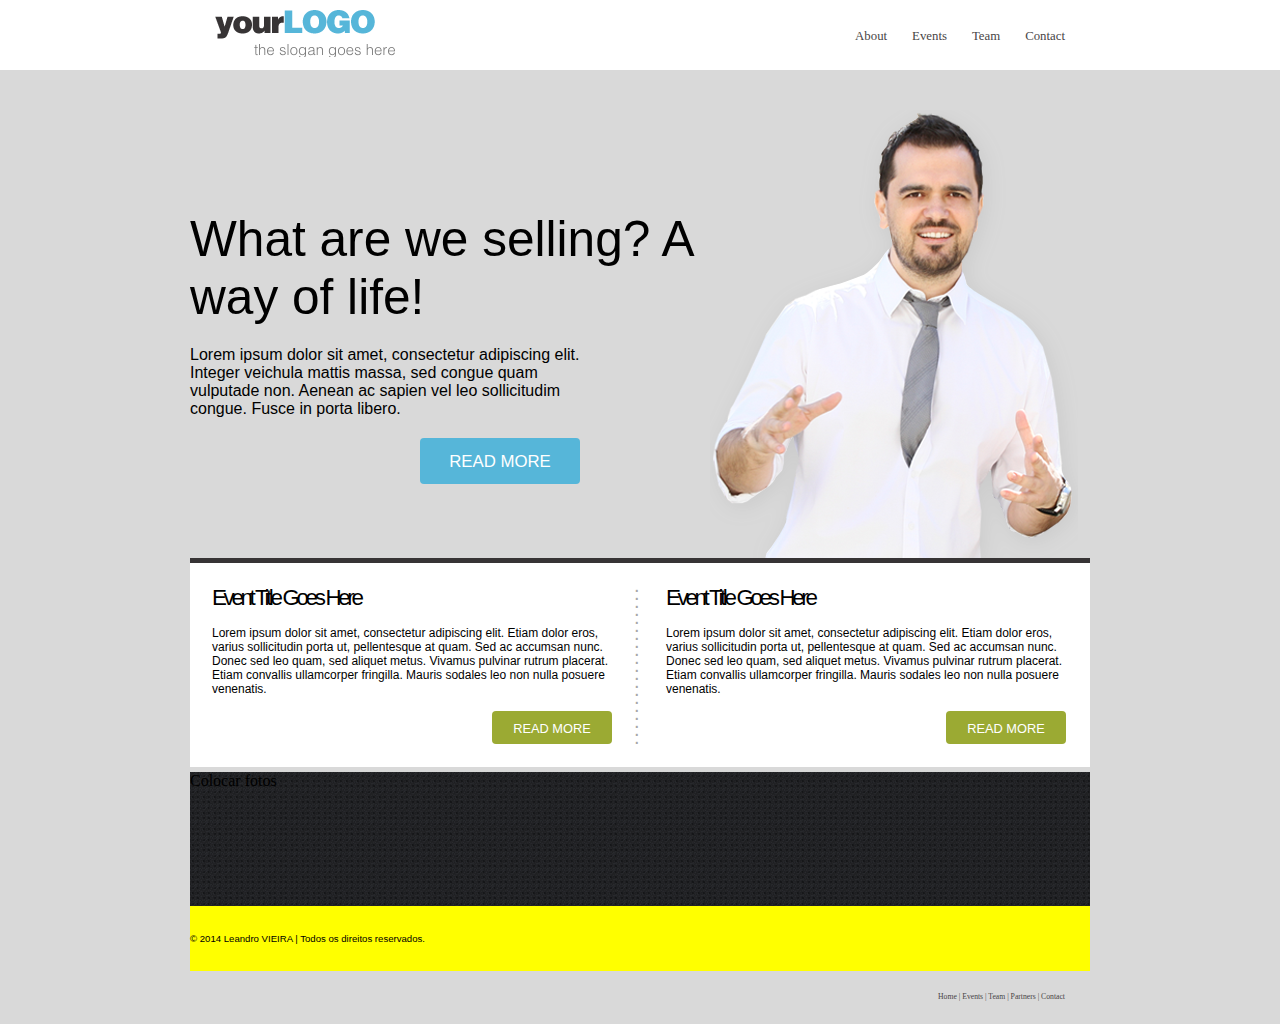
==== Henrique/home.html @ 0860da0f "Testes com o rodapé" ====
<!DOCTYPE html>
<html lang="pt-br">
<head>
    <meta charset="UTF-8">
	<meta author="Leandro Vieira">
    <link rel="stylesheet" type="text/css" href="base.css" media="screen">
    <title>::: Put Your Logo Here :::</title>
</head>
<body>

<section class="fundoEscuro">
    <header class="cabecalho">
        <section class="corpoCabecalho">

            <div id="logo"><!-- AREA DO LOGO /--></div>

        	<nav id="menuSuperior">
        	    <ul>
            		<li><a href="#" target="_self">About</a></li>
            		<li><a href="#" target="_self">Events</a></li>
            		<li><a href="#" target="_self">Team</a></li>
            		<li><a href="#" target="_self">Contact</a></li>
        	    </ul>
        	</nav>
        </section>
    </header>

    <section class="corpoPrincipal">
        <section class="corpoTexto">
            <h1>What are we selling? A way of life!</h1>

            <p>Lorem ipsum dolor sit amet, consectetur adipiscing elit. Integer veichula mattis massa, sed congue quam vulputade non. Aenean ac sapien vel leo sollicitudim congue. Fusce in porta libero.</p>

            <a href="#" target="_self" class="botaoGrande">Read more</a>
        </section>

        <div class="banner"><!-- AREA DO BANNER /--></div>

    </section>

    <section class="corpoInferior">
        <section class="conteudoTexto">
            <h2>Event Title Goes Here</h2>
            <p>Lorem ipsum dolor sit amet, consectetur adipiscing elit. Etiam dolor eros, varius sollicitudin porta ut, pellentesque at quam. Sed ac accumsan nunc. Donec sed leo quam, sed aliquet metus. Vivamus pulvinar rutrum placerat. Etiam convallis ullamcorper fringilla. Mauris sodales leo non nulla posuere venenatis.</p>
            <a href="#" target="_self" class="botaoPequeno">Read more</a>
        </section>
        
        <!-- Divisoria do conteúdo /-->
        <section class="barraDivisoria">. . . . . . . . . . . . . . . . . . . .</section>
        
        <section class="conteudoTexto">
            <h2>Event Title Goes Here</h2>
            <p>Lorem ipsum dolor sit amet, consectetur adipiscing elit. Etiam dolor eros, varius sollicitudin porta ut, pellentesque at quam. Sed ac accumsan nunc. Donec sed leo quam, sed aliquet metus. Vivamus pulvinar rutrum placerat. Etiam convallis ullamcorper fringilla. Mauris sodales leo non nulla posuere venenatis.</p>
            <a href="#" target="_self" class="botaoPequeno">Read more</a>
        </section>
        <section class="corpoInferiorRodape">
            Colocar fotos
        </section>
    </section>

    <footer class="rodape">
        <div class="rodapeCorpo">
        &copy; 2014 Leandro VIEIRA | Todos os direitos reservados.
        </div>
        <nav id="menuInferior" class="rodapeCorpo">
            <ul>
                <li><a href="#" target="_self">Home | Events | Team | Partners | Contact</a></li>
            </ul>
        </nav>
    </footer>
</section>

</body>
</html>
---- Henrique/base.css ----
/*
   Copyright 2013 – Todos os direitos reservados
   Leandro Vieira Santos
*/

/* Adicionando um pequeno CSS reset */
* { margin: 0; padding: 0; text-color: #494647; }

body { background-color: #d9d9d9; }

h1 { font-family: 'Lantinghei TC', Arial, serif; font-size: 3.1em; font-weight: lighter; position: relative; margin-top: 100px; float: left; }

h2 {
    font-family: 'Andale Mono', 'Trebuchet MS', Helvetica, serif;
    font-size: 1.4em;
    font-weight: lighter;
    position: relative;
    float: left;
    letter-spacing: -0.15em;
}

p { font-family: Helvetica, Arial, serif; font-size: 1em; font-weight: lighter; width: 410px; position: relative; margin: 20px auto; float: left; }

/* Área do logotipo */
#logo { background: url('logo.png') no-repeat; width: 182px; height: 62px; margin: 10px 25px; float: left; }

/* Definindo os menus superior e inferior */
#menuSuperior ul {
    padding: 0px;
    margin: 10px;
    float: right;
    list-style: none;
    line-height: 3em;
}

#menuSuperior ul li { display: inline; }

#menuSuperior ul li a {
    font-family: 'Lucida Grande', serif;
    font-size: 0.8em;
    padding: 2px 10px;
    float: left;
    color: #484546;
    text-decoration: none;
    margin-right: 5px;
}

#menuSuperior ul li a:hover {
    text-shadow: 0px 0px 5px #56b6d9;
}

/* Menu Inferior - rodape */
#menuInferior ul {
    padding: 0px;
    margin: 10px;
    float: right;
    list-style: none;
    line-height: 3em;
}

#menuinferior ul li { display: inline; }

#menuInferior ul li a {
    font-family: 'Lucida Grande', serif;
    font-size: 0.8em;
    padding: 2px 10px;
    float: left;
    color: #484546;
    text-decoration: none;
    margin-right: 5px;
}

#menuInferior ul li a:hover {
    text-shadow: 0px 0px 5px #56b6d9;
}
/* -------------------------------------- */


.fundoEscuro { width: 100%; height: 100%; }

.banner { background: url('banner.png') no-repeat; width: 368px; min-height: 448px; position: relative; float: left; }

/* Definindo o cabeçalho */
.cabecalho { background: #fff; width: 100%; min-height: 70px; }

.corpoCabecalho { width: 900px; height: 70px; margin: auto; position: relative; }

/* Criando o corpo */
.corpoPrincipal { width: 900px; min-height: 448px; margin: 40px auto 0 auto; clear: both; }

.corpoTexto { width: 500px; min-width: 520px; min-height: 448px; position: relative; float: left; }

.corpoInferior { background-color: #ffffff; width: 900px; height: 235px; border-top: 5px solid #373435; margin: auto; }

.corpoInferiorRodape {
    background: url('textura_v2.png') repeat;
    width: 900px;
    height: 134px;
    border-top: 5px solid #d9d9d9;
    margin: auto;
    position: relative;
    float: left;
}

.conteudoTexto {
    width: 400px;
    min-height: 160px;
    position: relative;
    float: left;
    margin: 22px;
}

.conteudoTexto > p { font-family: Helvetica, Arial, serif; font-size: 0.75em; text-align: left; margin: auto; margin: 15px auto; }

/* Botões */
.botaoGrande {
    background: #56b6d9;
    width: 160px;
    height: 46px;
    border-radius: 4px;
    font-family: Helvetica, Arial, serif;
    font-size: 1.05em;
    font-weight: lighter;
    text-transform: uppercase;
    text-align: center;
    text-decoration: none;
    line-height: 2.8em;
    color: #fff;
    position: relative;
    float: left;
    vertical-align: bottom;
    margin-left: 230px;
}

.botaoPequeno {
    background: #9baa33;
    width: 120px;
    height: 33px;
    border-radius: 4px;
    font-family: Helvetica, Arial, serif;
    font-size: 0.8em;
    font-weight: lighter;
    text-transform: uppercase;
    text-align: center;
    text-decoration: none;
    line-height: 2.8em;
    color: #fff;
    position: relative;
    float: left;
    vertical-align: bottom;
    margin-left: 280px;
}

.barraDivisoria {
    font-family: Helvetica, Arial, serif;
    font-size: 20px;
    color: #a7a7a7;
    line-height: 0.4em;
    width: 10px;
    min-height: 150px;
    position: relative;
    float: left;
    margin: 18px auto;
}

/* Definindo o rodapé e seus elementos
   NOTA: Se deseja definir o tamanho de uma fonte de modo estático, informe o tamanho em 'px'.
   Se deseja definir o tamanho de modo dinâmico, informe em 'em'.
   Por padrão, 1em = 16px
   Para converter o tamanho da fonte em pixels para em, basta dividir por 16;
        10px = 0.625em (10 / 16 = 0.625)
        12px = 0.7eem (12 / 16 = 0.75)
        22px = 1.375em (22 / 16 = 1.375)
*/
.rodape { width: 100%; min-height: 65px; margin: auto; }

.rodapeCorpo {
    background: yellow;
    font-family: Helvetica, Arial, sans-serif;
    font-size: 0.6em;
    line-height: 65px;
    max-width: 900px;
    margin: 0 auto;
}
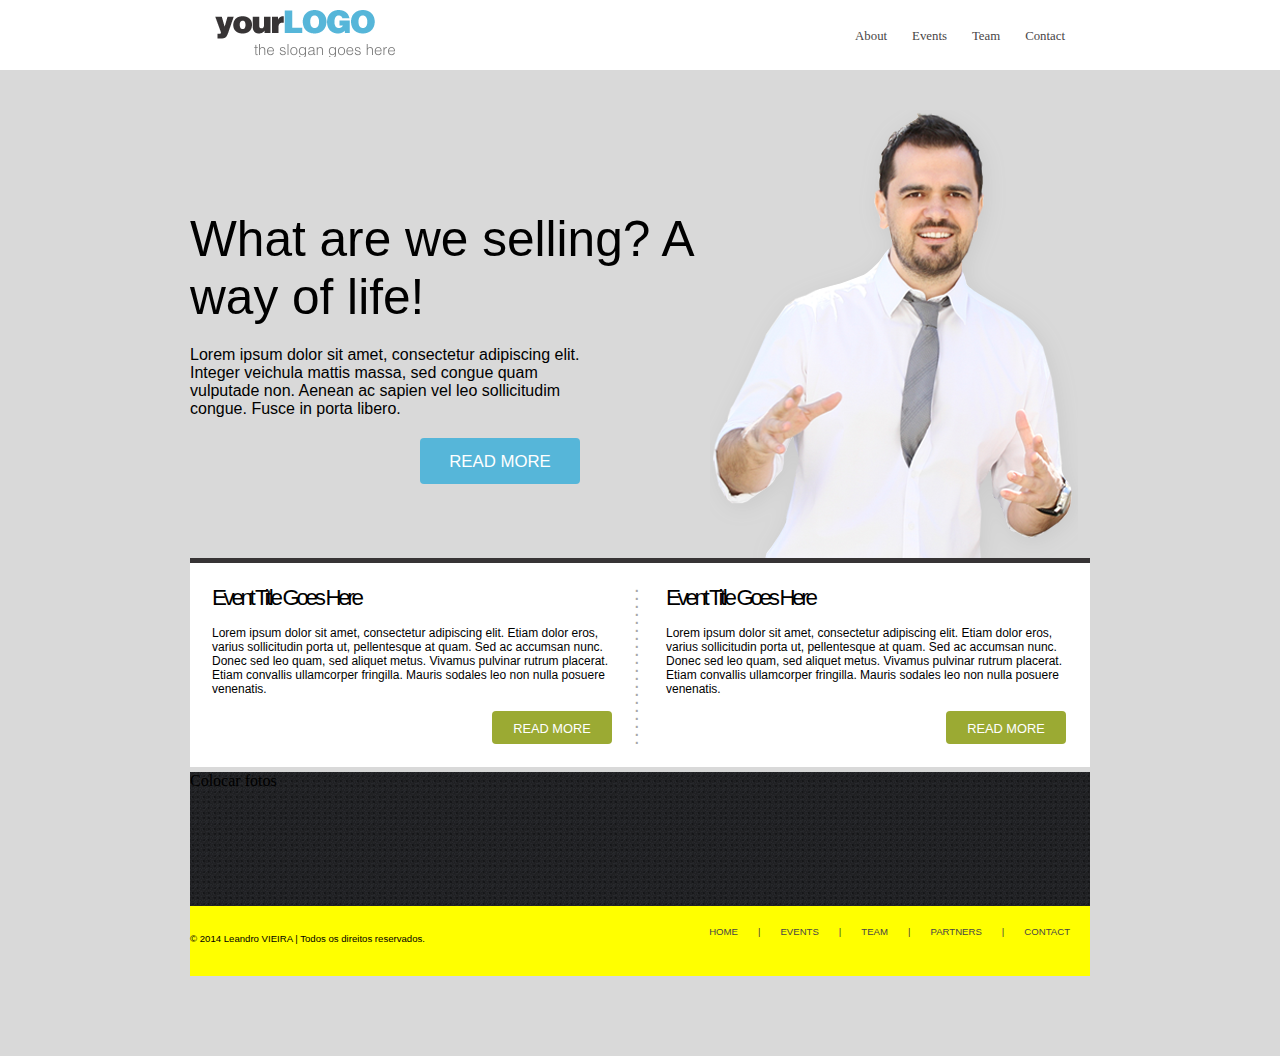
==== commit d9f335f3: "Quase pronto..." ====
--- a/Henrique/home.html
+++ b/Henrique/home.html
@@ -45,7 +45,7 @@
             <a href="#" target="_self" class="botaoPequeno">Read more</a>
         </section>
         
-        <!-- Divisoria do conteúdo /-->
+        <!-- Divisoria entre o conteúdo /-->
         <section class="barraDivisoria">. . . . . . . . . . . . . . . . . . . .</section>
         
         <section class="conteudoTexto">
@@ -59,14 +59,24 @@
     </section>
 
     <footer class="rodape">
-        <div class="rodapeCorpo">
-        &copy; 2014 Leandro VIEIRA | Todos os direitos reservados.
-        </div>
-        <nav id="menuInferior" class="rodapeCorpo">
-            <ul>
-                <li><a href="#" target="_self">Home | Events | Team | Partners | Contact</a></li>
-            </ul>
-        </nav>
+        <section class="corpoRodape">
+        
+            <div id="creditos">&copy; 2014 Leandro VIEIRA | Todos os direitos reservados.</div>
+        
+            <nav id="menuInferior">
+                <ul>
+                    <li><a href="#" target="_self">Home</a></li>
+                    <li><a href="###" target="_self">|</a></li>
+                    <li><a href="#" target="_self">Events</a></li>
+                    <li><a href="###" target="_self">|</a></li>
+                    <li><a href="#" target="_self">Team</a></li>
+                    <li><a href="###" target="_self">|</a></li>
+                    <li><a href="#" target="_self">Partners</a></li>
+                    <li><a href="###" target="_self">|</a></li>
+                    <li><a href="#" target="_self">Contact</a></li>
+                </ul>
+            </nav>
+        </section>
     </footer>
 </section>
 
--- a/Henrique/base.css
+++ b/Henrique/base.css
@@ -22,7 +22,10 @@
 p { font-family: Helvetica, Arial, serif; font-size: 1em; font-weight: lighter; width: 410px; position: relative; margin: 20px auto; float: left; }
 
 /* Área do logotipo */
-#logo { background: url('logo.png') no-repeat; width: 182px; height: 62px; margin: 10px 25px; float: left; }
+#logo { background: url('logo.png') no-repeat; width: 182px; height: 62px; margin: 10px 25px; position: relative; float: left; }
+
+/* Créditos do site */
+#creditos { margin: 0px; max-height: 30px; position: relative; float: left; }
 
 /* Definindo os menus superior e inferior */
 #menuSuperior ul {
@@ -58,16 +61,14 @@
     line-height: 3em;
 }
 
-#menuinferior ul li { display: inline; }
+#menuInferior ul li { display: inline; }
 
 #menuInferior ul li a {
-    font-family: 'Lucida Grande', serif;
-    font-size: 0.8em;
     padding: 2px 10px;
     float: left;
     color: #484546;
     text-decoration: none;
-    margin-right: 5px;
+    text-transform: uppercase;
 }
 
 #menuInferior ul li a:hover {
@@ -172,13 +173,15 @@
         12px = 0.7eem (12 / 16 = 0.75)
         22px = 1.375em (22 / 16 = 1.375)
 */
-.rodape { width: 100%; min-height: 65px; margin: auto; }
+.rodape { width: 100%; min-height: 150px; margin: auto; position: relative; float: left; }
 
-.rodapeCorpo {
+.corpoRodape {
     background: yellow;
     font-family: Helvetica, Arial, sans-serif;
     font-size: 0.6em;
     line-height: 65px;
     max-width: 900px;
-    margin: 0 auto;
+    height: 70px;
+    margin: auto;
+    position: relative;
 }
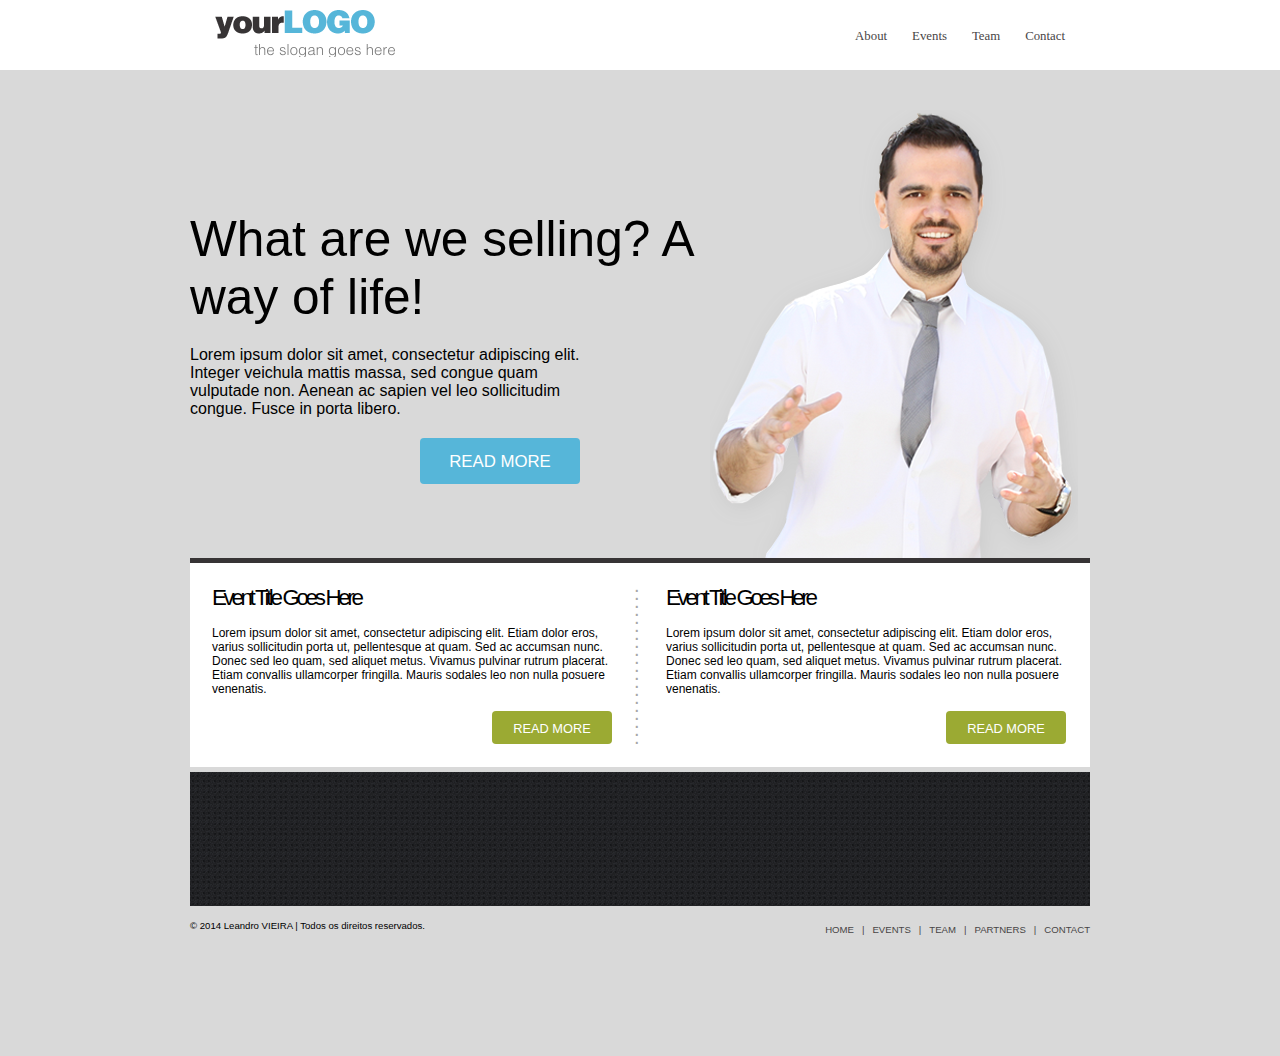
==== commit b34c9cc3: "95% concluído – Reta Final!" ====
--- a/Henrique/home.html
+++ b/Henrique/home.html
@@ -53,9 +53,16 @@
             <p>Lorem ipsum dolor sit amet, consectetur adipiscing elit. Etiam dolor eros, varius sollicitudin porta ut, pellentesque at quam. Sed ac accumsan nunc. Donec sed leo quam, sed aliquet metus. Vivamus pulvinar rutrum placerat. Etiam convallis ullamcorper fringilla. Mauris sodales leo non nulla posuere venenatis.</p>
             <a href="#" target="_self" class="botaoPequeno">Read more</a>
         </section>
+
         <section class="corpoInferiorRodape">
-            Colocar fotos
+            <div></div>
+            <div></div>
+            <div></div>
+            <div></div>
+            <div></div>
+            <div></div>
         </section>
+
     </section>
 
     <footer class="rodape">
--- a/Henrique/base.css
+++ b/Henrique/base.css
@@ -24,10 +24,8 @@
 /* Área do logotipo */
 #logo { background: url('logo.png') no-repeat; width: 182px; height: 62px; margin: 10px 25px; position: relative; float: left; }
 
-/* Créditos do site */
-#creditos { margin: 0px; max-height: 30px; position: relative; float: left; }
 
-/* Definindo os menus superior e inferior */
+/* Definindo os menus superior */
 #menuSuperior ul {
     padding: 0px;
     margin: 10px;
@@ -52,28 +50,6 @@
     text-shadow: 0px 0px 5px #56b6d9;
 }
 
-/* Menu Inferior - rodape */
-#menuInferior ul {
-    padding: 0px;
-    margin: 10px;
-    float: right;
-    list-style: none;
-    line-height: 3em;
-}
-
-#menuInferior ul li { display: inline; }
-
-#menuInferior ul li a {
-    padding: 2px 10px;
-    float: left;
-    color: #484546;
-    text-decoration: none;
-    text-transform: uppercase;
-}
-
-#menuInferior ul li a:hover {
-    text-shadow: 0px 0px 5px #56b6d9;
-}
 /* -------------------------------------- */
 
 
@@ -176,12 +152,36 @@
 .rodape { width: 100%; min-height: 150px; margin: auto; position: relative; float: left; }
 
 .corpoRodape {
-    background: yellow;
     font-family: Helvetica, Arial, sans-serif;
     font-size: 0.6em;
-    line-height: 65px;
     max-width: 900px;
     height: 70px;
     margin: auto;
     position: relative;
 }
+
+/* Créditos do site */
+#creditos { margin: 0px; height: 40px; line-height: 40px; position: relative; float: left; }
+
+/* Menu Inferior - rodape */
+#menuInferior ul {
+    padding: 0;
+    margin: 0;
+    float: right;
+    list-style: none;
+    line-height: 3em;
+}
+
+#menuInferior ul li { display: inline; }
+
+#menuInferior ul li a {
+    padding: 10px 0 2px 8px;
+    float: left;
+    color: #484546;
+    text-decoration: none;
+    text-transform: uppercase;
+}
+
+#menuInferior ul li a:hover {
+    text-shadow: 0px 0px 5px #56b6d9;
+}
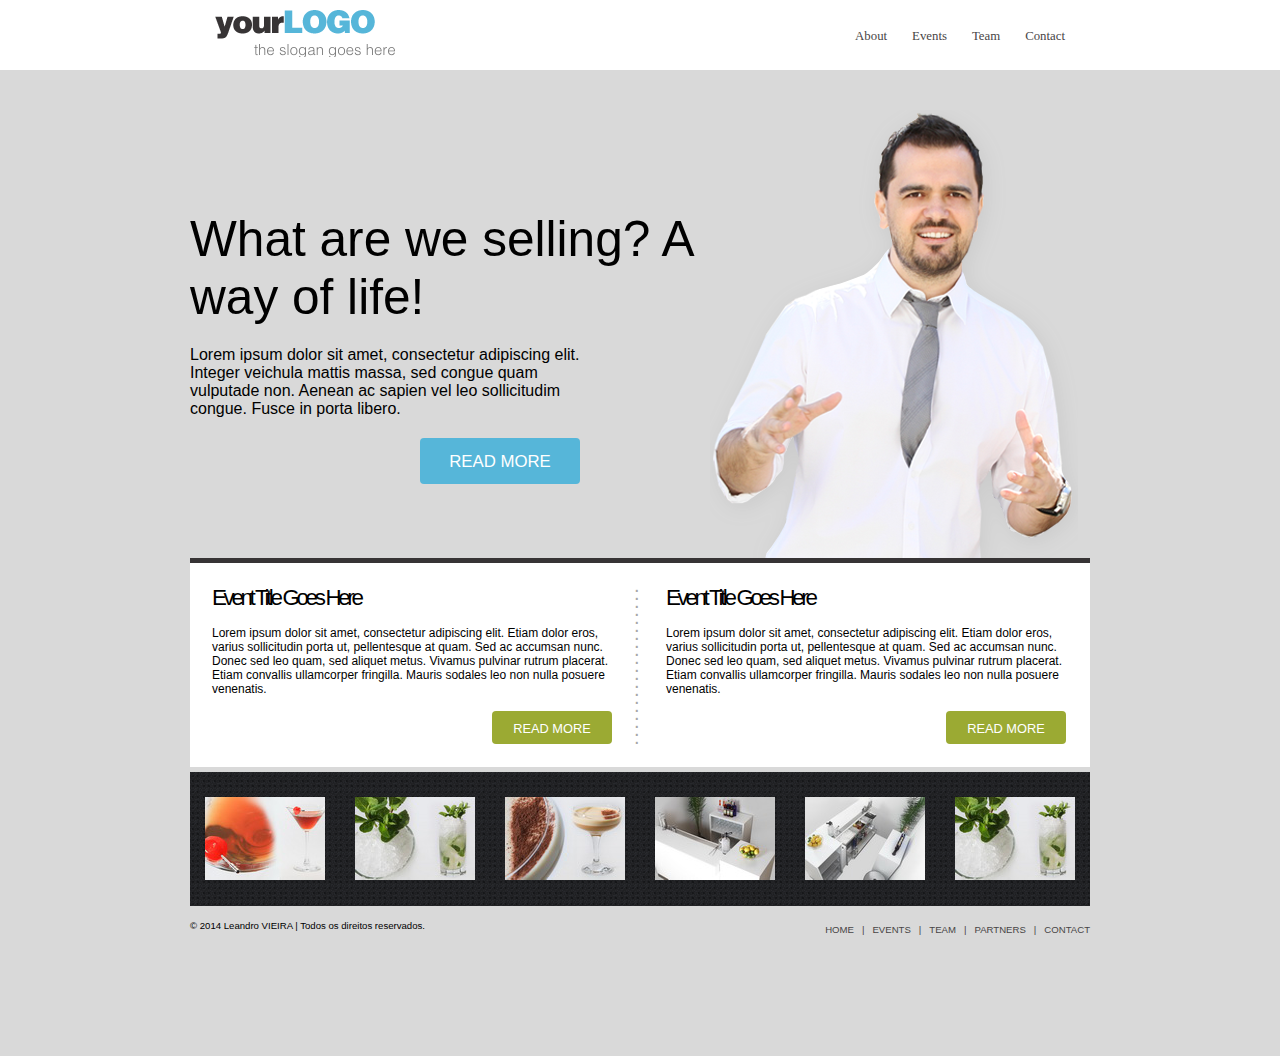
==== commit 1cb941bd: "Finalmente pronto!" ====
--- a/Henrique/home.html
+++ b/Henrique/home.html
@@ -55,12 +55,12 @@
         </section>
 
         <section class="corpoInferiorRodape">
-            <div></div>
-            <div></div>
-            <div></div>
-            <div></div>
-            <div></div>
-            <div></div>
+            <img src="Slice-1.png" alt="Click here!" />
+            <img src="Slice-2.png" alt="Click here!" />
+            <img src="Slice-3.png" alt="Click here!" />
+            <img src="Slice-4.png" alt="Click here!" />
+            <img src="Slice-5.png" alt="Click here!" />
+            <img src="Slice-6.png" alt="Click here!" />
         </section>
 
     </section>
--- a/Henrique/base.css
+++ b/Henrique/base.css
@@ -20,6 +20,10 @@
 }
 
 p { font-family: Helvetica, Arial, serif; font-size: 1em; font-weight: lighter; width: 410px; position: relative; margin: 20px auto; float: left; }
+
+img { width: 120px; height: 83px; margin: 15px 5px; padding: 10px; border: 0; position: relative; float: left; }
+
+img:hover { border: #c9c9c9 2px solid; padding: 2px; }
 
 /* Área do logotipo */
 #logo { background: url('logo.png') no-repeat; width: 182px; height: 62px; margin: 10px 25px; position: relative; float: left; }
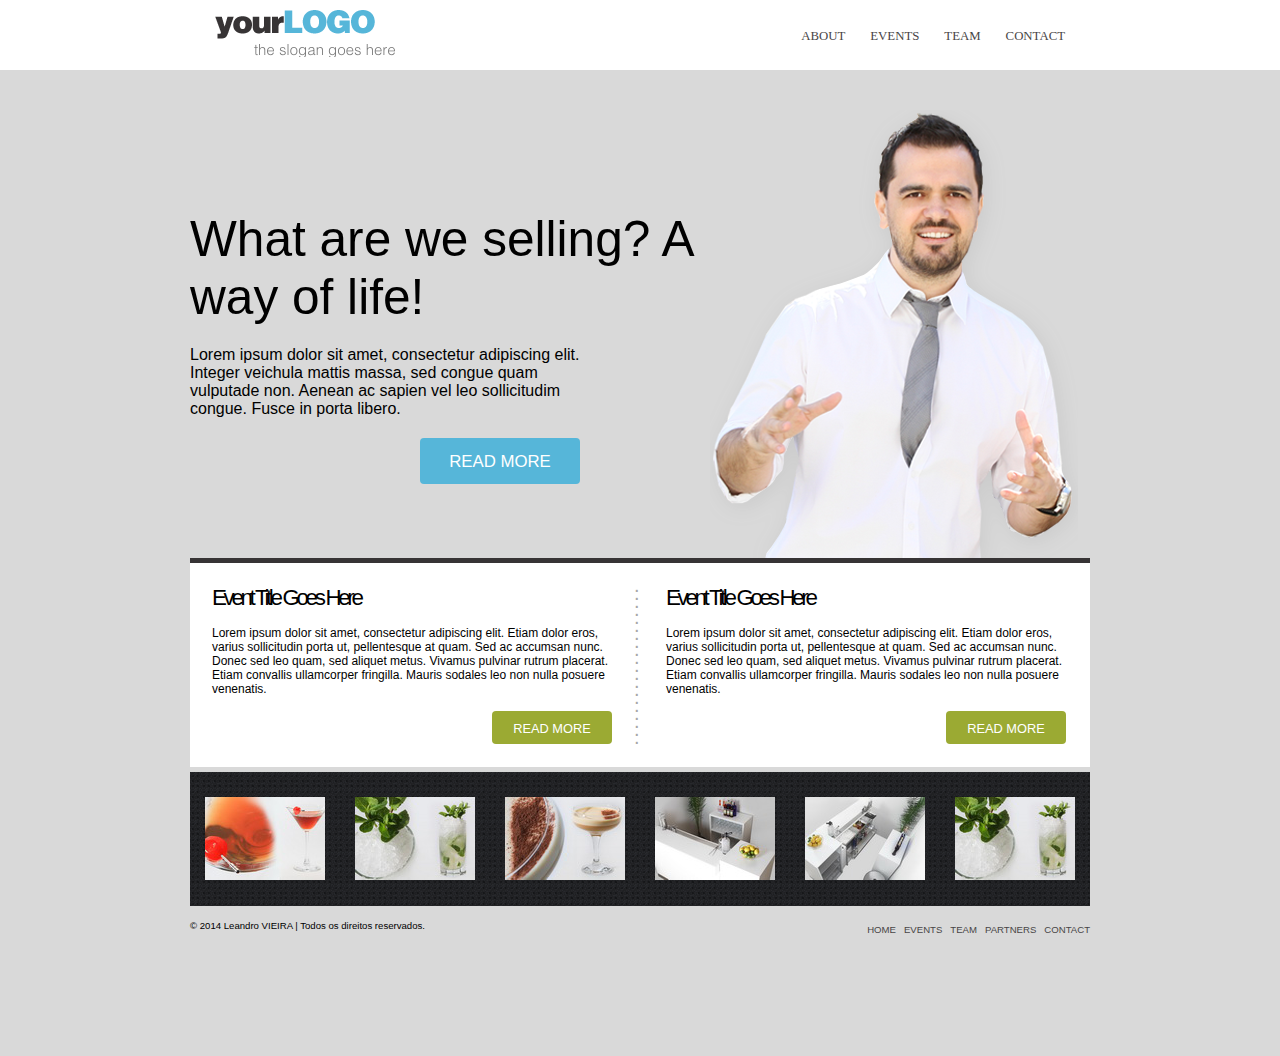
==== commit 34c09830: "Corrigindo pequenos bug's" ====
--- a/Henrique/home.html
+++ b/Henrique/home.html
@@ -12,7 +12,7 @@
     <header class="cabecalho">
         <section class="corpoCabecalho">
 
-            <div id="logo"><!-- AREA DO LOGO /--></div>
+            <a href="#" target="_self"><div id="logo"><!-- AREA DO LOGO /--></div></a>
 
         	<nav id="menuSuperior">
         	    <ul>
@@ -46,6 +46,7 @@
         </section>
         
         <!-- Divisoria entre o conteúdo /-->
+        <!-- CORRIGIR /-->
         <section class="barraDivisoria">. . . . . . . . . . . . . . . . . . . .</section>
         
         <section class="conteudoTexto">
@@ -69,17 +70,14 @@
         <section class="corpoRodape">
         
             <div id="creditos">&copy; 2014 Leandro VIEIRA | Todos os direitos reservados.</div>
-        
+
+            <!-- CORRIGIR /-->
             <nav id="menuInferior">
                 <ul>
                     <li><a href="#" target="_self">Home</a></li>
-                    <li><a href="###" target="_self">|</a></li>
                     <li><a href="#" target="_self">Events</a></li>
-                    <li><a href="###" target="_self">|</a></li>
                     <li><a href="#" target="_self">Team</a></li>
-                    <li><a href="###" target="_self">|</a></li>
                     <li><a href="#" target="_self">Partners</a></li>
-                    <li><a href="###" target="_self">|</a></li>
                     <li><a href="#" target="_self">Contact</a></li>
                 </ul>
             </nav>
--- a/Henrique/base.css
+++ b/Henrique/base.css
@@ -47,6 +47,7 @@
     float: left;
     color: #484546;
     text-decoration: none;
+    text-transform: uppercase;
     margin-right: 5px;
 }
 
@@ -113,6 +114,8 @@
     margin-left: 230px;
 }
 
+.botaoGrande:hover { background: #fafafa; color: #cccccc; border: #56b6d9 1px solid; }
+
 .botaoPequeno {
     background: #9baa33;
     width: 120px;
@@ -131,6 +134,8 @@
     vertical-align: bottom;
     margin-left: 280px;
 }
+
+.botaoPequeno:hover { background: #fafafa; color: #cccccc; border: #9baa33 1px solid; }
 
 .barraDivisoria {
     font-family: Helvetica, Arial, serif;
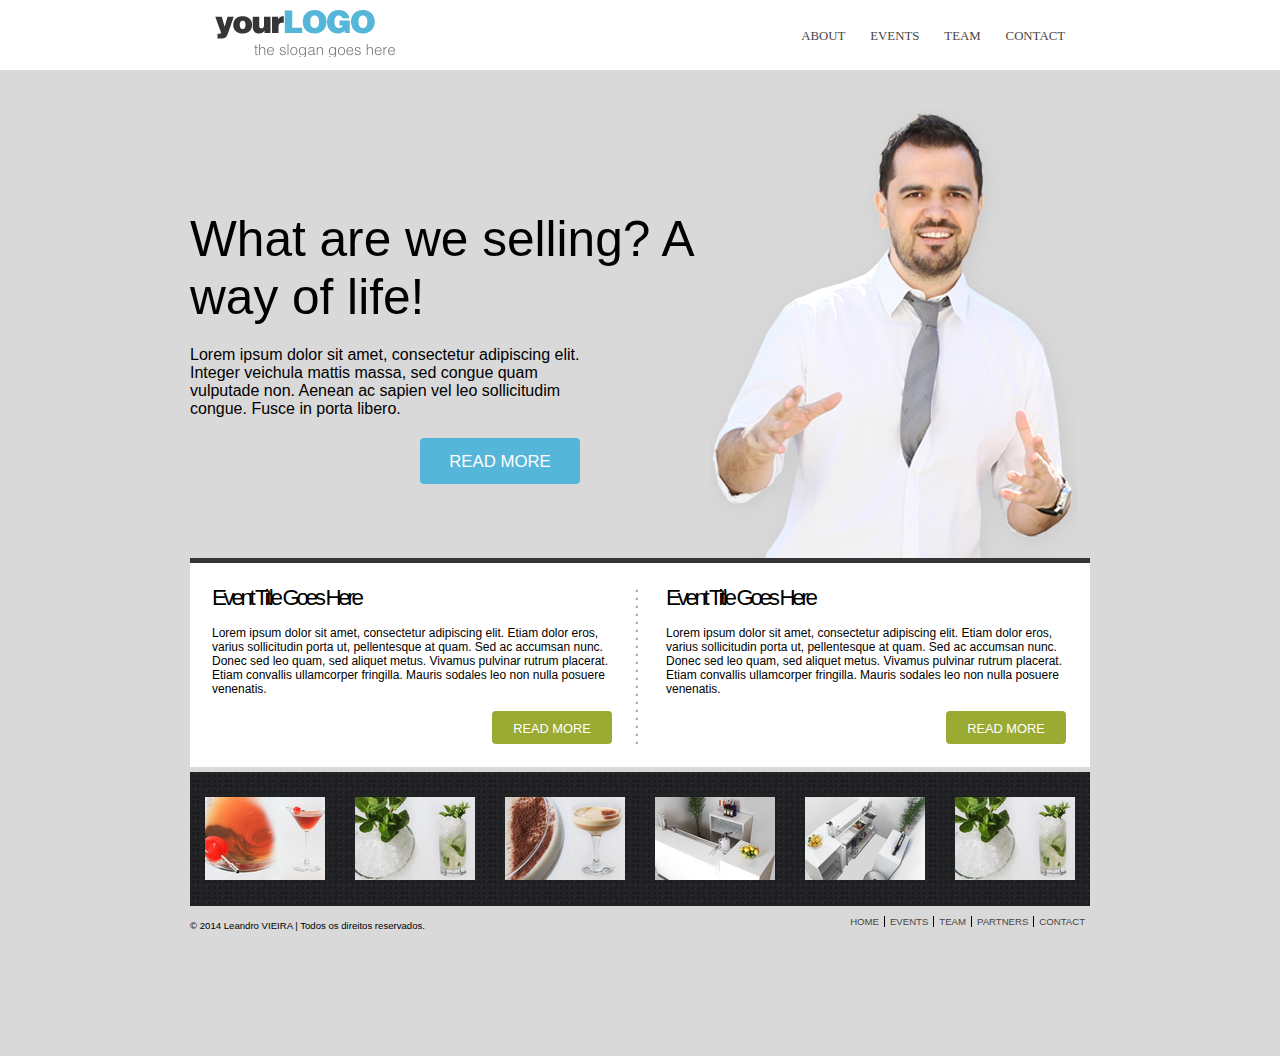
==== commit bb3f6354: "Correção de bug's" ====
--- a/Henrique/home.html
+++ b/Henrique/home.html
@@ -74,11 +74,12 @@
             <!-- CORRIGIR /-->
             <nav id="menuInferior">
                 <ul>
-                    <li><a href="#" target="_self">Home</a></li>
-                    <li><a href="#" target="_self">Events</a></li>
-                    <li><a href="#" target="_self">Team</a></li>
-                    <li><a href="#" target="_self">Partners</a></li>
-                    <li><a href="#" target="_self">Contact</a></li>
+                    <li><a href="#" target="_self">Home</a>
+                        <a href="#" target="_self">Events</a>
+                        <a href="#" target="_self">Team</a>
+                        <a href="#" target="_self">Partners</a>
+                        <a href="#" target="_self">Contact</a>
+                    </li>
                 </ul>
             </nav>
         </section>
--- a/Henrique/base.css
+++ b/Henrique/base.css
@@ -175,21 +175,23 @@
 /* Menu Inferior - rodape */
 #menuInferior ul {
     padding: 0;
-    margin: 0;
+    margin: 10px 0;
     float: right;
     list-style: none;
-    line-height: 3em;
 }
 
 #menuInferior ul li { display: inline; }
 
 #menuInferior ul li a {
-    padding: 10px 0 2px 8px;
+    padding:0 5px;
     float: left;
     color: #484546;
     text-decoration: none;
     text-transform: uppercase;
+    border-right: #000 1px solid;
 }
+
+#menuInferior ul li a:last-child { border: none; }
 
 #menuInferior ul li a:hover {
     text-shadow: 0px 0px 5px #56b6d9;
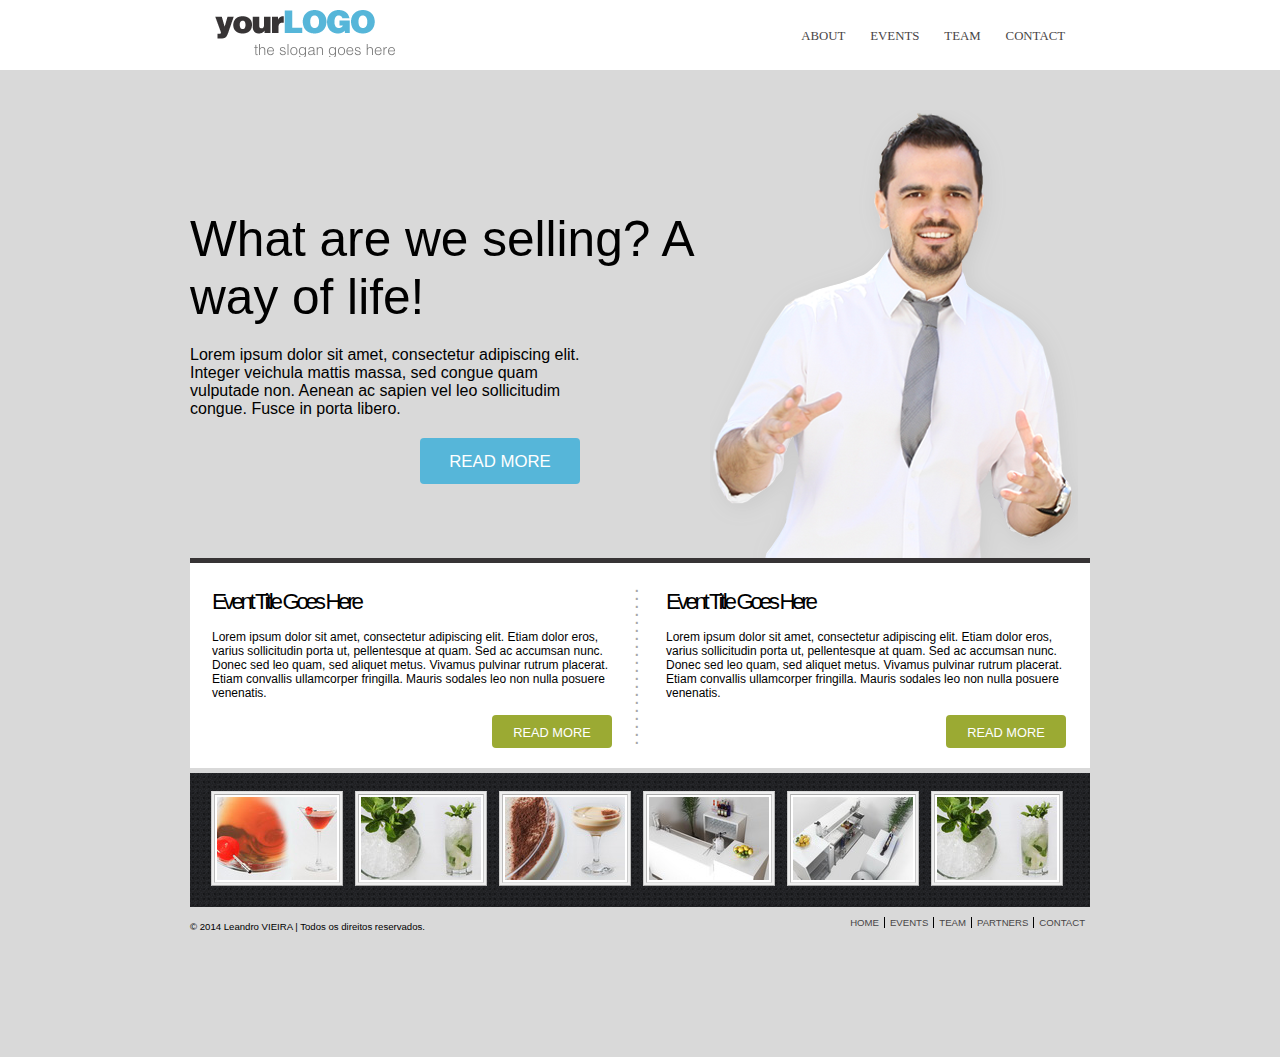
==== commit 90d05182: "Melhorias" ====
--- a/Henrique/home.html
+++ b/Henrique/home.html
@@ -3,7 +3,10 @@
 <head>
     <meta charset="UTF-8">
 	<meta author="Leandro Vieira">
-    <link rel="stylesheet" type="text/css" href="base.css" media="screen">
+    <link rel="stylesheet" type="text/css" href="base.css" media="screen, projection">
+    <!--[if lte IE 7]>
+        <link rel="stylesheet" href='ie_fixes.css' type="text/css" media="screen, projection" />
+    <![endif]-->
     <title>::: Put Your Logo Here :::</title>
 </head>
 <body>
@@ -39,29 +42,31 @@
     </section>
 
     <section class="corpoInferior">
-        <section class="conteudoTexto">
+        <article class="conteudoTexto">
             <h2>Event Title Goes Here</h2>
             <p>Lorem ipsum dolor sit amet, consectetur adipiscing elit. Etiam dolor eros, varius sollicitudin porta ut, pellentesque at quam. Sed ac accumsan nunc. Donec sed leo quam, sed aliquet metus. Vivamus pulvinar rutrum placerat. Etiam convallis ullamcorper fringilla. Mauris sodales leo non nulla posuere venenatis.</p>
             <a href="#" target="_self" class="botaoPequeno">Read more</a>
-        </section>
+        </article>
         
         <!-- Divisoria entre o conteúdo /-->
-        <!-- CORRIGIR /-->
-        <section class="barraDivisoria">. . . . . . . . . . . . . . . . . . . .</section>
+        <div class="barraDivisoria">. . . . . . . . . . . . . . . . . . . .</div>
         
-        <section class="conteudoTexto">
+        <article class="conteudoTexto">
             <h2>Event Title Goes Here</h2>
             <p>Lorem ipsum dolor sit amet, consectetur adipiscing elit. Etiam dolor eros, varius sollicitudin porta ut, pellentesque at quam. Sed ac accumsan nunc. Donec sed leo quam, sed aliquet metus. Vivamus pulvinar rutrum placerat. Etiam convallis ullamcorper fringilla. Mauris sodales leo non nulla posuere venenatis.</p>
             <a href="#" target="_self" class="botaoPequeno">Read more</a>
-        </section>
+        </article>
 
+        <!-- Hoverbox /-->
         <section class="corpoInferiorRodape">
-            <img src="Slice-1.png" alt="Click here!" />
-            <img src="Slice-2.png" alt="Click here!" />
-            <img src="Slice-3.png" alt="Click here!" />
-            <img src="Slice-4.png" alt="Click here!" />
-            <img src="Slice-5.png" alt="Click here!" />
-            <img src="Slice-6.png" alt="Click here!" />
+            <ul class="hoverbox">
+                <li><a href="#"><img src="Slice-1.png" alt="Click here!" /><img src="Slice-1.png" alt="Click here!" class="preview" /></a></li>
+                <li><a href="#"><img src="Slice-2.png" alt="Click here!" /><img src="Slice-2.png" alt="Click here!" class="preview" /></a></li>
+                <li><a href="#"><img src="Slice-3.png" alt="Click here!" /><img src="Slice-3.png" alt="Click here!" class="preview" /></a></li>
+                <li><a href="#"><img src="Slice-4.png" alt="Click here!" /><img src="Slice-4.png" alt="Click here!" class="preview" /></a></li>
+                <li><a href="#"><img src="Slice-5.png" alt="Click here!" /><img src="Slice-5.png" alt="Click here!" class="preview" /></a></li>
+                <li><a href="#"><img src="Slice-6.png" alt="Click here!" /><img src="Slice-6.png" alt="Click here!" class="preview" /></a></li>
+            </ul>
         </section>
 
     </section>
@@ -71,7 +76,7 @@
         
             <div id="creditos">&copy; 2014 Leandro VIEIRA | Todos os direitos reservados.</div>
 
-            <!-- CORRIGIR /-->
+            <!-- Menu Inferior /-->
             <nav id="menuInferior">
                 <ul>
                     <li><a href="#" target="_self">Home</a>
--- a/Henrique/base.css
+++ b/Henrique/base.css
@@ -1,5 +1,5 @@
 /*
-   Copyright 2013 – Todos os direitos reservados
+   Copyright 2014 – Todos os direitos reservados
    Leandro Vieira Santos
 */
 
@@ -21,15 +21,11 @@
 
 p { font-family: Helvetica, Arial, serif; font-size: 1em; font-weight: lighter; width: 410px; position: relative; margin: 20px auto; float: left; }
 
-img { width: 120px; height: 83px; margin: 15px 5px; padding: 10px; border: 0; position: relative; float: left; }
-
-img:hover { border: #c9c9c9 2px solid; padding: 2px; }
-
 /* Área do logotipo */
 #logo { background: url('logo.png') no-repeat; width: 182px; height: 62px; margin: 10px 25px; position: relative; float: left; }
 
 
-/* Definindo os menus superior */
+/* Definindo o menu superior */
 #menuSuperior ul {
     padding: 0px;
     margin: 10px;
@@ -86,10 +82,11 @@
 
 .conteudoTexto {
     width: 400px;
-    min-height: 160px;
-    position: relative;
-    float: left;
-    margin: 22px;
+    min-height: 170px;
+    position: relative;
+    float: left;
+    margin: 22px 18px 5px 18px;
+    padding: 4px;
 }
 
 .conteudoTexto > p { font-family: Helvetica, Arial, serif; font-size: 0.75em; text-align: left; margin: auto; margin: 15px auto; }
@@ -114,7 +111,7 @@
     margin-left: 230px;
 }
 
-.botaoGrande:hover { background: #fafafa; color: #cccccc; border: #56b6d9 1px solid; }
+.botaoGrande:hover { background: #fafafa; color: #cccccc; border: #56b6d9 2px solid; width: 159px; height: 45px; }
 
 .botaoPequeno {
     background: #9baa33;
@@ -135,7 +132,9 @@
     margin-left: 280px;
 }
 
-.botaoPequeno:hover { background: #fafafa; color: #cccccc; border: #9baa33 1px solid; }
+.botaoPequeno:hover { background: #fafafa; color: #cccccc; border: #9baa33 1px solid; height: 32px; }
+
+/* -------------------------------------- */
 
 .barraDivisoria {
     font-family: Helvetica, Arial, serif;
@@ -169,6 +168,72 @@
     position: relative;
 }
 
+/* HoverBox - Galeria de imagens em CSS */
+
+.hoverbox
+{
+	cursor: default;
+	list-style: none;
+	margin: 10px;
+	padding: 5px;
+}
+
+.hoverbox a
+{
+	cursor: default;
+	display: inline;
+}
+
+.hoverbox a .preview
+{
+	display: none;
+}
+
+.hoverbox a:hover .preview
+{
+	display: block;
+	position: absolute;
+	top: -33px;
+	left: -45px;
+	z-index: 1;
+}
+
+.hoverbox img
+{
+	background: #fff;
+	border-color: #aaa #ccc #ddd #bbb;
+	border-style: solid;
+	border-width: 1px;
+	color: inherit;
+	padding: 2px;
+	vertical-align: top;
+	width: 120px;
+	height: 83px;
+}
+
+.hoverbox li
+{
+	background: #eee;
+	border-color: #ddd #bbb #aaa #ccc;
+	border-style: solid;
+	border-width: 1px;
+	color: inherit;
+	display: inline;
+	float: left;
+	margin: 3px 6px;
+	padding: 2px;
+	position: relative;
+}
+
+.hoverbox .preview
+{
+	border-color: #000;
+	width: 200px;
+	height: 150px;
+}
+
+/* -------------------------------------- */
+
 /* Créditos do site */
 #creditos { margin: 0px; height: 40px; line-height: 40px; position: relative; float: left; }
 
--- a/Henrique/ie_fixes.css
+++ b/Henrique/ie_fixes.css
@@ -0,0 +1,25 @@
+/* =Internet Explorer Fixes
+----------------------------------------------------------------------*/
+
+.hoverbox a
+{
+	position: relative;
+}
+
+.hoverbox a:hover
+{
+	display: block;
+	font-size: 100%;
+	z-index: 1;
+}
+
+.hoverbox a:hover .preview
+{
+	top: -38px;
+	left: -50px;
+}
+
+.hoverbox li
+{
+	position: static;
+}